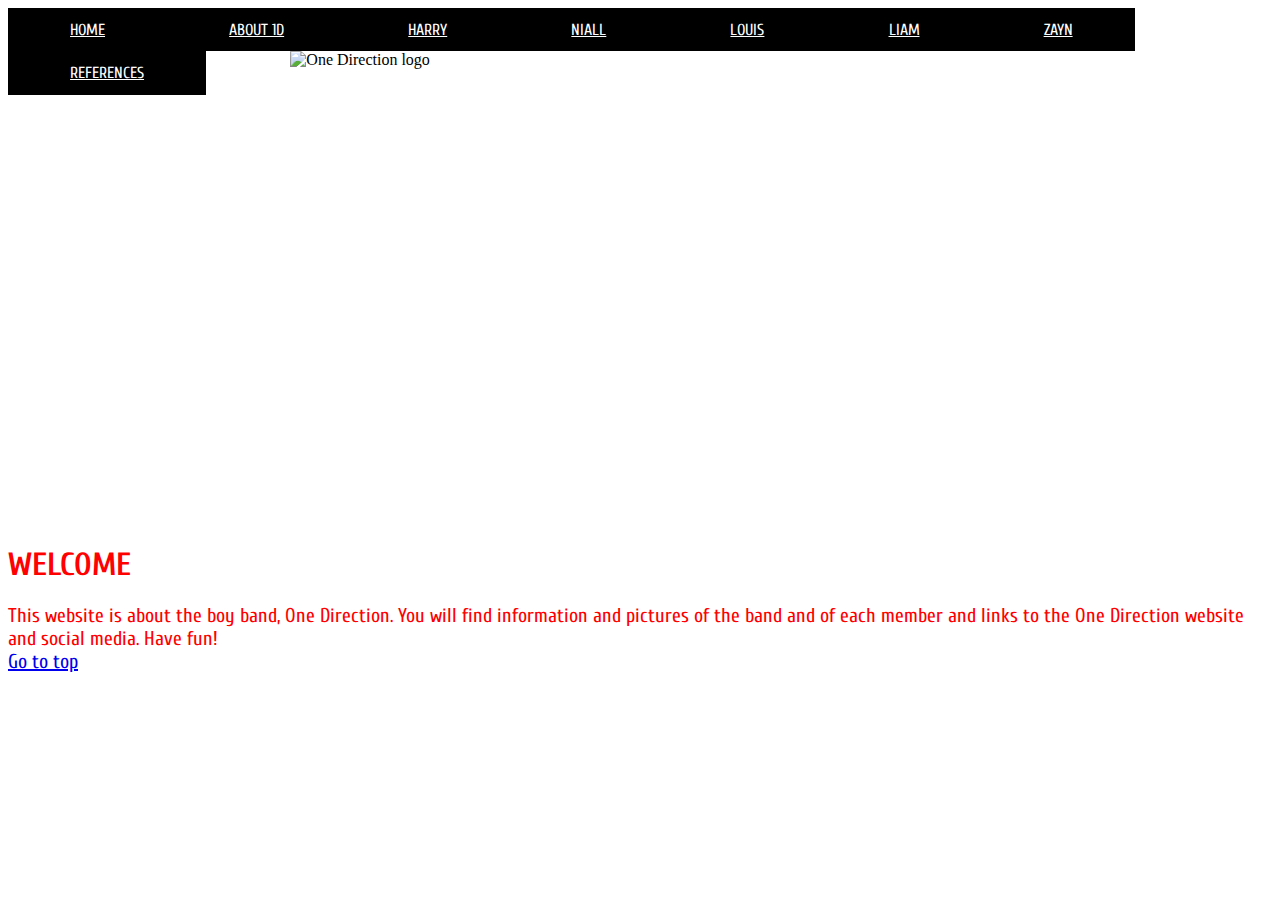
==== index.html @ f8cef734 "Add files via upload" ====
<!DOCTYPE html>
<html lang="en">
	<head>
		<meta charset="UTF-8">
		<title>One Direction</title>
		<link href="https://fonts.googleapis.com/css?family=Alfa+Slab+One" rel="stylesheet" type="text/css">
		<link href="https://fonts.googleapis.com/css?family=Black+Ops+One" rel="stylesheet" type="text/css">
		<link href="https://fonts.googleapis.com/css?family=Cuprum" rel="stylesheet" type="text/css">
		<link href="https://fonts.googleapis.com/css?family=Londrina+Solid" rel="stylesheet" type="text/css">
		<link href="https://fonts.googleapis.com/css?family=Rammetto+One" rel="stylesheet" type="text/css">
		<link href="https://fonts.googleapis.com/css?family=Vampiro+One" rel="stylesheet" type="text/css">
		<link href="basic.css" rel="stylesheet" type="text/css">
	</head>
	<body id="homepage"> 
		<!--The following are navigation buttons-->
		<a href="index.html" class="button">HOME</a>
		<a href="about.html" class="button">ABOUT 1D</a>
		<a href="harry.html" class="button">HARRY</a>
		<a href="niall.html" class="button">NIALL</a>
		<a href="louis.html" class="button">LOUIS</a>
		<a href="liam.html" class="button">LIAM</a>
		<a href="zayn.html" class="button">ZAYN</a>
		<a href="references.html" class="button">REFERENCES</a>
		<!--Make sure to place above on each document as they must appear on all webpages-->
		<img src="Images/1Dlogo.PNG" alt="One Direction logo" id="logo">
		<h1 class="mainh1">WELCOME</h1>
		<p id="welcome">This website is about the boy band, One Direction. You will find information and pictures of the 
		band and of each member and links to the One Direction website and social media. Have fun!
		<br>
		<a href="#top">Go to top</a>
	</body>   
</html>
---- basic.css ----
/* Backgrounds */
#homepage {
	background-image: url("Images/backgroundimage.JPG");
    background-size: cover;
	background-repeat: repeat-x;
}

#aboutharry {
	background-color: rgb(255, 105, 180); /* For browsers that don't support gradients */
    background: linear-gradient(white, hotpink);
}

#aboutniall {
	background-color: rgb(0, 250, 154); /* For browsers that don't support gradients */
	background: linear-gradient(white, mediumspringgreen);
}

#aboutlouis {
	background-color: rgb(255, 99, 71); /* For browsers that don't support gradients */
	background: linear-gradient(white, tomato);
}

#aboutliam {
	background-color: rgb(186, 85, 211); /* For browsers that don't support gradients */
	background: linear-gradient(white, mediumorchid);
}

#aboutzayn {
	background-color: rgb(30, 144, 255); /* For browsers that don't support gradients */
	background: linear-gradient(white, dodgerblue);
}

/* Navigation Buttons */
.button
{
    background-color: black;
    color: white;
    padding: 1% 4.91%;
    text-align: center;
	display: inline-block;
	font-family: Cuprum;
	float: left;
}

/* Text */
.mainh1 {
	color: red;
	font-family: Cuprum;
}

#welcome {
	color: red;
	font-family: Cuprum;
	font-size: 20px;
}

#harryh1 {
	font-family: "Vampiro One", cursive;
	font-size: 60px;
	text-align: center;
}

#niallh1 {
	font-family: "Rammetto One", cursive;
	font-size: 47px;
	text-align: center;
}

#louish1 {
	font-family: "Londrina Solid", cursive;
	font-size: 57px;
	text-align: center;
}

#liamh1 {
	font-family: "Alfa Slab One", cursive;
	font-size: 47px;
	text-align: center;
}

#zaynh1 {
	font-family: "Black Ops One";
	font-size: 50px;
	text-align: center;
}

.memberh2 {
	color: black;
	font-family: Cuprum;
	font-size: 30px;
}

.memberff {
	font-weight: bold;
}

#referencesh1 {
	font-family: Cuprum;
}

.referencesh2 {
	font-family: Cuprum;
}

/* Images */
#logo {
	width: 71%;
    height: 15%; 
    display: block;
    margin: 0px auto;
	padding: 0% 0% 36% 0%;
	position: relative;
	top: 20%;
}

#harry {
	width: 32%;
	height: 50%;
	display: inline-block;
	padding: 3% 6% 4% 2%;
	position: relative;
	top: 20%;
	float: left;
	clear: left;
}

#niall {
	width: 30%;
	height: 50%;
	display: inline-block;
	position: relative;
	top: 20%;
	float: left;
	clear: left;
	padding: 4% 3% 3% 1%;
}

#louis {
	width: 40%;
	height: 50%;
	display: inline-block;
	padding: 3% 0% 3% 0%;
	position: relative;
	top: 20%;
	float: left;
	clear: left;
}

#liam {
	width: 40%;
	height: 30%;
	display: inline-block;
	padding: 5% 2% 2% 0%;
	position: relative;
	top: 20%;
	float: left;
	clear: left;
}

#zayn {
	width: 35%;
	height: 40%;
	display: inline-block;
	padding: 0% 3% 2% 0%;
	position: relative;
	top: 20%;
	float: left;
	clear: left;
}

#youtube {
	width: 4%;
	height: 5%;
}

#facebook {
	width: 3%;
	height: 10%;
}

#twitter {
	width: 3%;
	height: 10%;
}

#instagram {
	width: 3%;
	height: 10%;
}

#spotify {
	width: 3%;
	height: 10%;
}
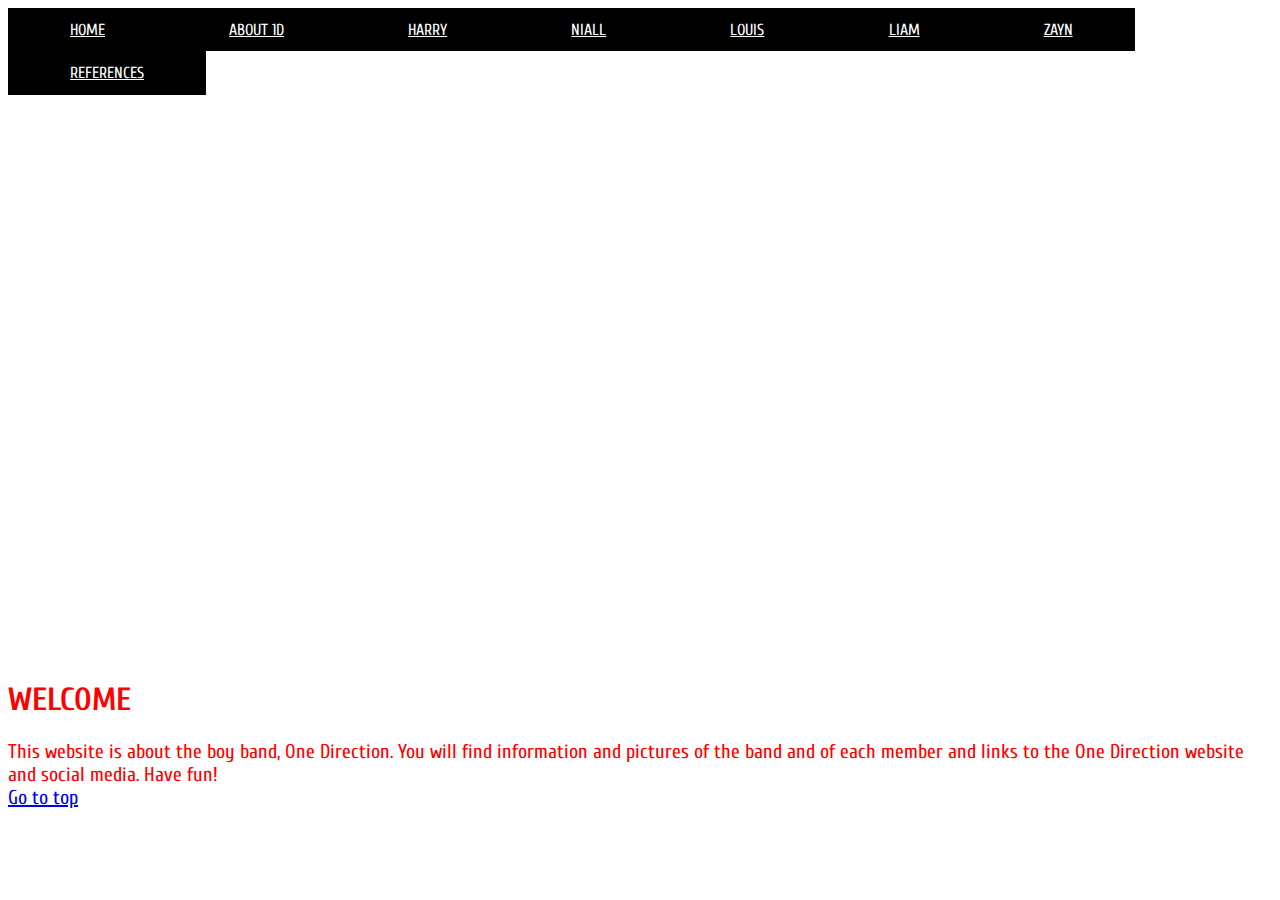
==== commit 63162863: "Update index.html" ====
--- a/index.html
+++ b/index.html
@@ -22,11 +22,11 @@
 		<a href="zayn.html" class="button">ZAYN</a>
 		<a href="references.html" class="button">REFERENCES</a>
 		<!--Make sure to place above on each document as they must appear on all webpages-->
-		<img src="Images/1Dlogo.PNG" alt="One Direction logo" id="logo">
+		<img src="/Images/1Dlogo.png" alt="One Direction logo" id="logo">
 		<h1 class="mainh1">WELCOME</h1>
 		<p id="welcome">This website is about the boy band, One Direction. You will find information and pictures of the 
 		band and of each member and links to the One Direction website and social media. Have fun!
 		<br>
 		<a href="#top">Go to top</a>
 	</body>   
-</html>+</html>
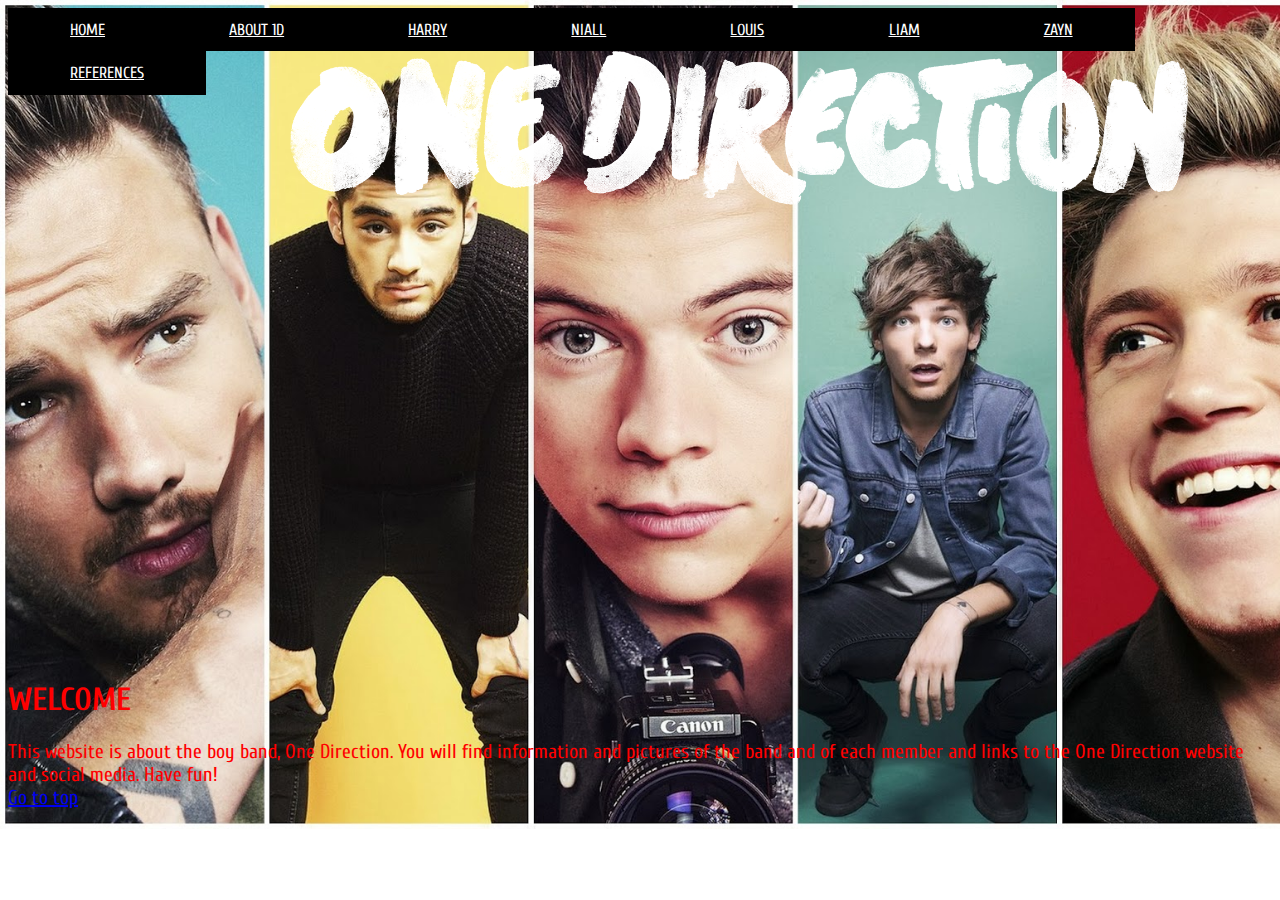
==== commit 17412927: "Update index.html" ====
--- a/index.html
+++ b/index.html
@@ -22,7 +22,7 @@
 		<a href="zayn.html" class="button">ZAYN</a>
 		<a href="references.html" class="button">REFERENCES</a>
 		<!--Make sure to place above on each document as they must appear on all webpages-->
-		<img src="/Images/1Dlogo.png" alt="One Direction logo" id="logo">
+		<img src="Images/1Dlogo.png" alt="One Direction logo" id="logo">
 		<h1 class="mainh1">WELCOME</h1>
 		<p id="welcome">This website is about the boy band, One Direction. You will find information and pictures of the 
 		band and of each member and links to the One Direction website and social media. Have fun!
--- a/basic.css
+++ b/basic.css
@@ -1,6 +1,6 @@
 /* Backgrounds */
 #homepage {
-	background-image: url("Images/backgroundimage.JPG");
+	background-image: url("/Images/backgroundimage.jpg");
     background-size: cover;
 	background-repeat: repeat-x;
 }
@@ -191,4 +191,4 @@
 #spotify {
 	width: 3%;
 	height: 10%;
-}+}
